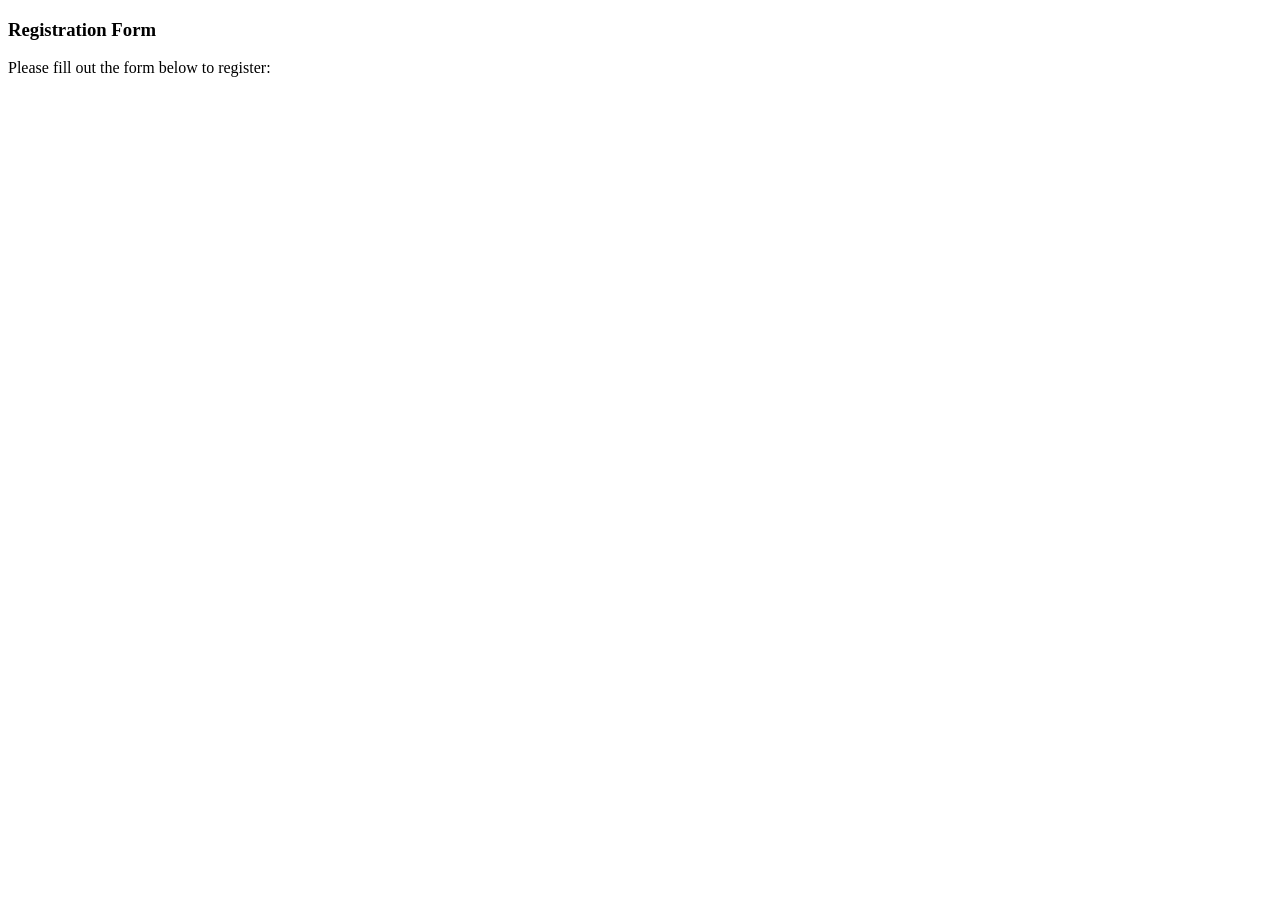
==== register.html @ b4b28c0b "intro to html tags" ====
<!DOCTYPE html>
<!--[if lt IE 7]>      <html class="no-js lt-ie9 lt-ie8 lt-ie7"> <![endif]-->
<!--[if IE 7]>         <html class="no-js lt-ie9 lt-ie8"> <![endif]-->
<!--[if IE 8]>         <html class="no-js lt-ie9"> <![endif]-->
<!--[if gt IE 8]>      <html class="no-js"> <!--<![endif]-->
<html>
    <head>
        <meta charset="utf-8">
        <meta http-equiv="X-UA-Compatible" content="IE=edge">
        <title>Registration</title>
        <meta name="description" content="">
        <meta name="viewport" content="width=device-width, initial-scale=1">
        <link rel="stylesheet" href="">
    </head>
    <body>
        <h3>Registration Form</h3>
        <p>Please fill out the form below to register:</p>
        <script src="" async defer></script>
    </body>
</html>
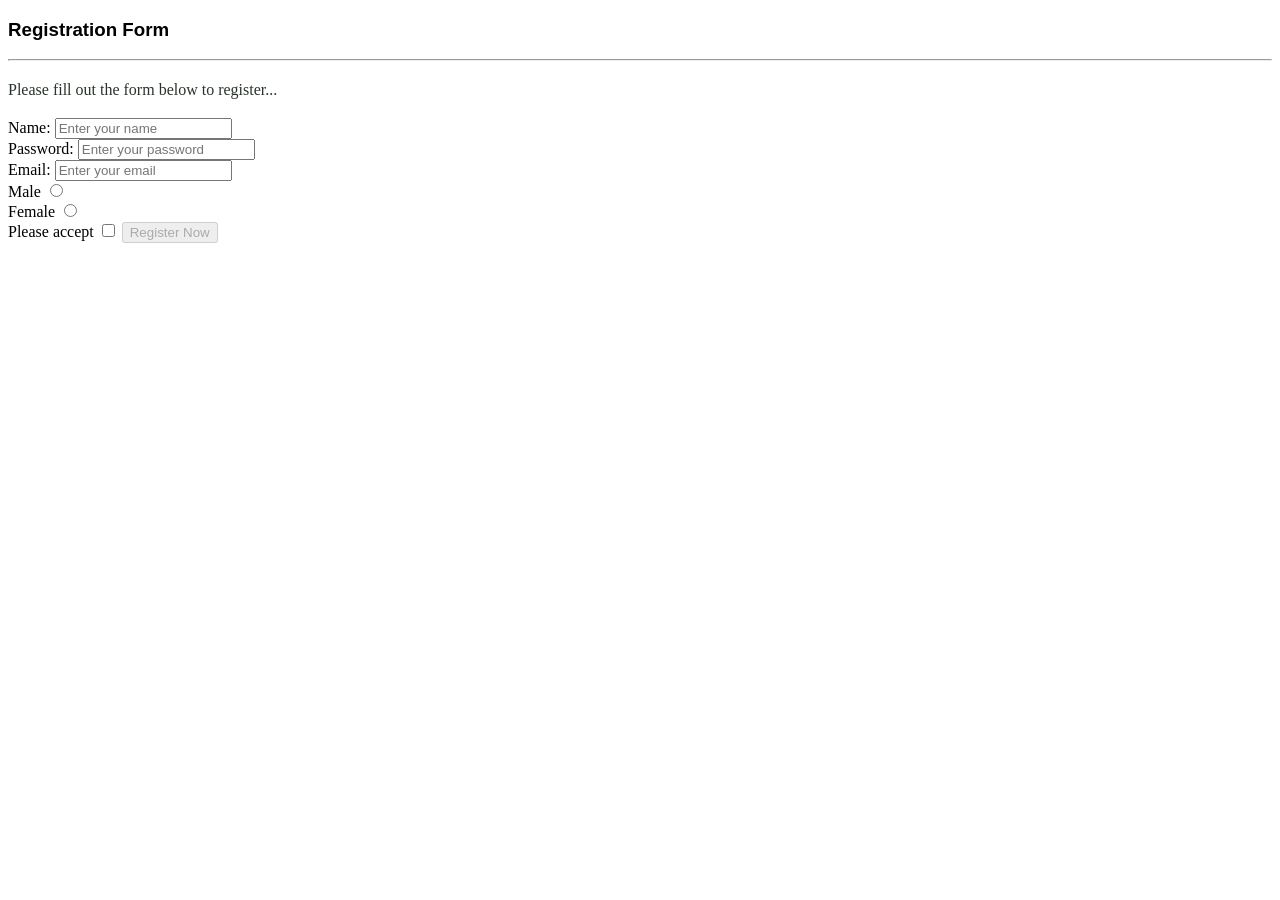
==== commit 8572c075: "added box model and tag table" ====
--- a/register.html
+++ b/register.html
@@ -10,11 +10,26 @@
         <title>Registration</title>
         <meta name="description" content="">
         <meta name="viewport" content="width=device-width, initial-scale=1">
-        <link rel="stylesheet" href="">
+        <link rel="stylesheet" href="style.css">
     </head>
     <body>
         <h3>Registration Form</h3>
-        <p>Please fill out the form below to register:</p>
-        <script src="" async defer></script>
+        <hr>
+        <p>Please fill out the form below to register...</p>
+        <form>
+        <label for="name">Name:</label>
+        <input id = "name"type="text" placeholder="Enter your name" required><br>
+        <label for="pswd">Password:</label>
+        <input id = "pswd"type="password" placeholder = "Enter your password"><br>
+        <label for="mail">Email:</label>
+        <input id = "mail" type = "email" placeholder = "Enter your email"><br>
+        <label for = "gend">Male</label>
+        <input id = "gend" type = "radio" name = "gender" value = "male"><br>
+        <label for = "gend">Female</label>
+        <input id = "gend" type = "radio" name = "gender" value = "female"><br>
+        <label>Please accept</label>
+        <input type = "checkbox" value="">
+        <button disabled>Register Now</button>
+    </form>
     </body>
 </html>
--- a/style.css
+++ b/style.css
@@ -0,0 +1,48 @@
+h2  {
+            color: rgb(231, 122, 19);
+        }
+
+        p {
+            color: rgba(0, 13, 2, 0.843);
+        }
+
+        #head-2 {
+            color: rgb(229, 15, 175);
+        }
+
+        .theme-color {
+            color: rgb(31, 213, 245);
+            text-align: center;
+        }
+
+        .card{
+            border: 3px solid rgb(43, 0, 255);
+            padding: 15px;
+            margin: 15px;
+            width:350px;
+            border-radius: 10px;
+            background-color:aquamarine;
+        }
+
+        img{
+            width: 250px;
+            height:250px;
+            border-radius:100%;
+        }
+
+        h3{
+            font-family: "Geist Pixel", sans-serif;
+            font-weight:700px;
+        }
+
+        p{
+            font-family: "Montenegrin Gothic One", serif;
+            line-height: 25px;
+        }
+
+        table, th, td {
+            border: 1px solid black;
+            border-collapse: collapse;
+            padding: 6px;
+            margin: 20px auto;
+        }
